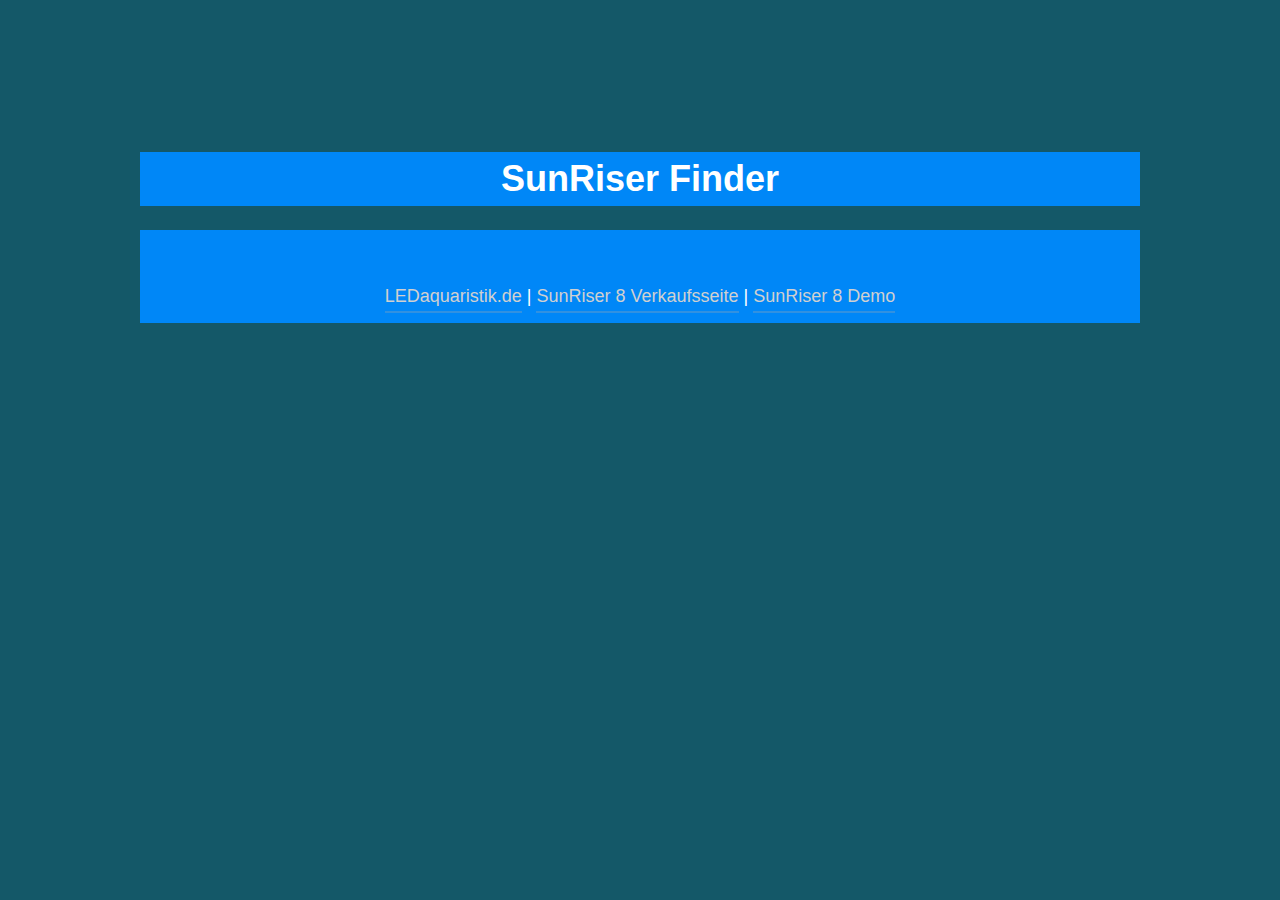
==== share/master/index.html @ dbe1506d "Interface updates for the next 0.880 release" ====
<!DOCTYPE html>
<html lang="de">
  <head>
    <title>SunRiser Finder</title>
    <meta charset="utf-8">
    <meta name="viewport" content="initial-scale=1.0, maximum-scale=1.0, user-scalable=no, width=device-width" />
    <link href="style.css" type="text/css" rel="stylesheet">
  </head>
  <body>
    <noscript>
      <div class="noscript-overlay">
        <section class="noscript-text">
          <h2>Bitte aktivieren Sie Javascript!</h2>
          <p>Dieses Interface nutzt Javascript um die M&ouml;glichkeiten eines modernen Web Interfaces auch voll ausnutzen zu k&ouml;nnen. Bitte aktivieren Sie JavaScript auf Ihrem Browser oder benutzen Sie einen anderen Browser, wie z.B. <a href="http://www.google.com/chrome/">Chrome</a> oder <a href="https://www.mozilla.org/de/firefox/new/">FireFox</a>.</p>
        </section>
      </div>
    </noscript>
    <h1 class="header">SunRiser Finder</h1>
    <div class="content">
      <h2 id="not_chrome" class="hideme">
        Achtung: Sie verwenden nicht den <a href="http://www.google.com/chrome/">Google Chrome Browser!</a><br>
        Beachten Sie bitte, dass der SunRiser 8 mit dem <a href="http://www.google.com/chrome/">Google Chrome Browser</a> entwickelt und optimiert wurde. Eine reibungslose und fehlerfreie Funktion kann nur unter <a href="http://www.google.com/chrome/">Google Chrome</a> gew&auml;hrleistet werden. Zwar sind auch andere Browser weitestgehend kompatibel - sollten Sie allerdings Probleme w&auml;hrend der Nutzung der Benutzeroberfl&auml;che haben - empfehlen wir einen Wechsel zu <a href="http://www.google.com/chrome/">Google Chrome</a>. <a href="http://www.google.com/chrome/">Google Chrome</a> ist f&uuml;r alle g&auml;ngigen Plattformen verf&uuml;gbar.
      </h2>
      <h2 id="not_found" class="hideme">Wir haben keinen SunRiser gefunden, der sich von Ihrer Internet Adresse gemeldet hat. Bitte achten Sie darauf diese Seite &uuml;ber die gleiche Internet Verbindung zu benutzen, wie die vom SunRiser selbst! &Uuml;berpr&uuml;fen Sie auch nochmal alle Kabel Verbindungen.<br>Falls diese in Ordnung sind und auch nach einer Minute kein SunRiser hier angezeigt wird, drücken Sie bitte kurz den Reset Knopf vorne am SunRiser und warten eine weitere Minute. Diese Seite wird sich alle 10 Sekunden neu laden, um zu pr&uuml;fen ob sich die Situation ge&auml;ndert hat.<hr>Dies ist kein Problem Ihres Web Browsers oder Ihres Computers.</h2>
      <h2 id="service_down" class="hideme">Der Service ist gerade nicht verf&uuml;gbar, bitte versuchen Sie es sp&auml;ter nochmal. (Dies k&ouml;nnte auch eine Fehlfunktion in Ihrem Browser sein, bitte benutzen Sie die neuste Version von <a href="http://www.google.com/chrome/">Chrome</a> oder <a href="https://www.mozilla.org/de/firefox/new/">FireFox</a>. Falls Sie auch nach 24 Stunden diese Meldung bekommen, melden Sie sich bitte beim <a href="http://www.ledaquaristik.de/epages/64355316.sf/de_DE/?ObjectPath=/Shops/64355316/Categories/ContactForm">Support</a>.)</h2>
      <h2 id="found"></h2>
      <h2 id="clear_list" class="hideme">Ihre SunRiser Finder Liste zur&uuml;cksetzen</h2>
    </div>
    <div class="footer">
      <a href="http://LEDaquaristik.de">LEDaquaristik.de</a> |
      <a href="http://www.ledaquaristik.de/SunRiser-8-Tagessimulation-und-Lichtsteuerung">SunRiser 8 Verkaufsseite</a> |
      <a href="http://srdemo.ledaquaristik.de/">SunRiser 8 Demo</a>
    </div>
    <script src="jquery-1.12.4.min.js" type="text/javascript"></script>
    <script src="moment-2.22.2.min.js" type="text/javascript"></script>
    <script src="moment-locale-de.js" type="text/javascript"></script>
    <script src="jquery-ajax-blob-arraybuffer.js" type="text/javascript"></script>
<script type="text/javascript">

var srf_done_cnt = 0;
var sr_finder;
var sr_firmwares;

function srf_error() {
  $('#service_down').show();
}

function srf_done() {
  srf_done_cnt = srf_done_cnt + 1;
  if (srf_done_cnt == 2) {
    if (typeof sr_finder === 'undefined' || typeof sr_firmwares === 'undefined') {
      srf_error();
    } else {
      var found_count = 0;
      var ip;
      $.each(sr_finder,function(mac,sr){
        var m = moment(sr.firmware_timestamp * 1000);
        m.utcOffset(0);
        var text = sr.hostname ? ( sr.hostname + ' [' + mac + ']' ) : mac;
        html = '<div class="sr_found"><a href="http://' + sr.ip + '/">' + text
          + '</a> [' + sr.firmware_filename + ' ' + m.format('LLL.ss') + ']'
          + ( sr.firmware_timestamp < sr_firmwares[0].timestamp
            ? '<div class="sr_outdated">Achtung, die Firmware von diesem SunRiser ist veraltet.</div>'
            : '' ) + '</div>';
        $('#found').append(html);
        found_count++;
        ip = sr.ip;
      });
      if (found_count > 0) {
        $('#clear_list').show();        
      }
      if (found_count == 0) {
        $('#not_found').show();
        setTimeout(function(){
          window.location.href = window.location.href;
        },10000);
      } else if (found_count == 1) {
        $('#found').append('<div>Nur einen SunRiser gefunden, Sie werden in 15 Sekunden dahin umgeleitet.<hr>Falls Sie einen Netzwerk Fehler erhalten, kommen Sie bitte auf diese Seite zur&uuml;ck, klicken Sie auf "Liste zur&uuml;cksetzen" und bet&auml;tigen den Reset Knopf vorne am Ger&auml;t</div>');
        setTimeout(function(){
          window.location.href = 'http://' + ip + '/';
        },15000);
      }
    }
  }
}

$(function(){

  if (!(/chrom(e|ium)/.test(navigator.userAgent.toLowerCase()))) {
    $('#not_chrome').removeClass('hideme');
  }

  $('#clear_list').click(function(){
    $.get("finder?clear=1",function(){
      window.location.href = window.location.href;
    }).error(function(){
      $('#clear_list').text('Fehler beim zuruecksetzen! Nochmal probieren?');
    });
  });

  moment.locale('de');

  $.getJSON("sunriser_firmware_images.json?" + (new Date().getTime()), function(firmwares) {
    sr_firmwares = firmwares;
    srf_done();
  }).error(function() { srf_error() });
  $.getJSON("finder?" + (new Date().getTime()), function(finder) {
    sr_finder = finder;
    srf_done();
  }).error(function() { srf_error() });

});

</script>
  </body>
</html>
---- share/master/style.css ----
body{
  background-color:#202731;
  text-align:center;
  font-size:18px;
  color:white;
  font-family:'Helvetica Neue', Helvetica, Arial, Verdana, sans-serif;
  padding: 10% 10px 0 10px;
  line-height: 3em;
  max-width: 1000px;
  margin: 0 auto;
  background:url("background.jpg") no-repeat fixed center center / 150% 150% #145868;
}

a {
  color: #d0d0d0;
  text-decoration: none;
  border-bottom: 2px solid rgba(166, 169, 173,0.3);
  padding-bottom: 5px;
}

.hideme {
  display:none
}

.picked {
  background-color: #ff8708;
  font-weight: bold;
  font-size: 18px;
  padding: 5px;
  margin: 5px;
}

.clickable {
  background-color: #238c1c;
  cursor: pointer;
  padding: 5px;
  margin: 5px;
}

.header {
  background-color: #0087F7;
}

.content {
  background-color: #0087F7;
  padding: 8px;
}

.footer {
  background-color: #0087F7;
}

#not_chrome {
  background-color: #ff0000;
  font-size:22px;
}
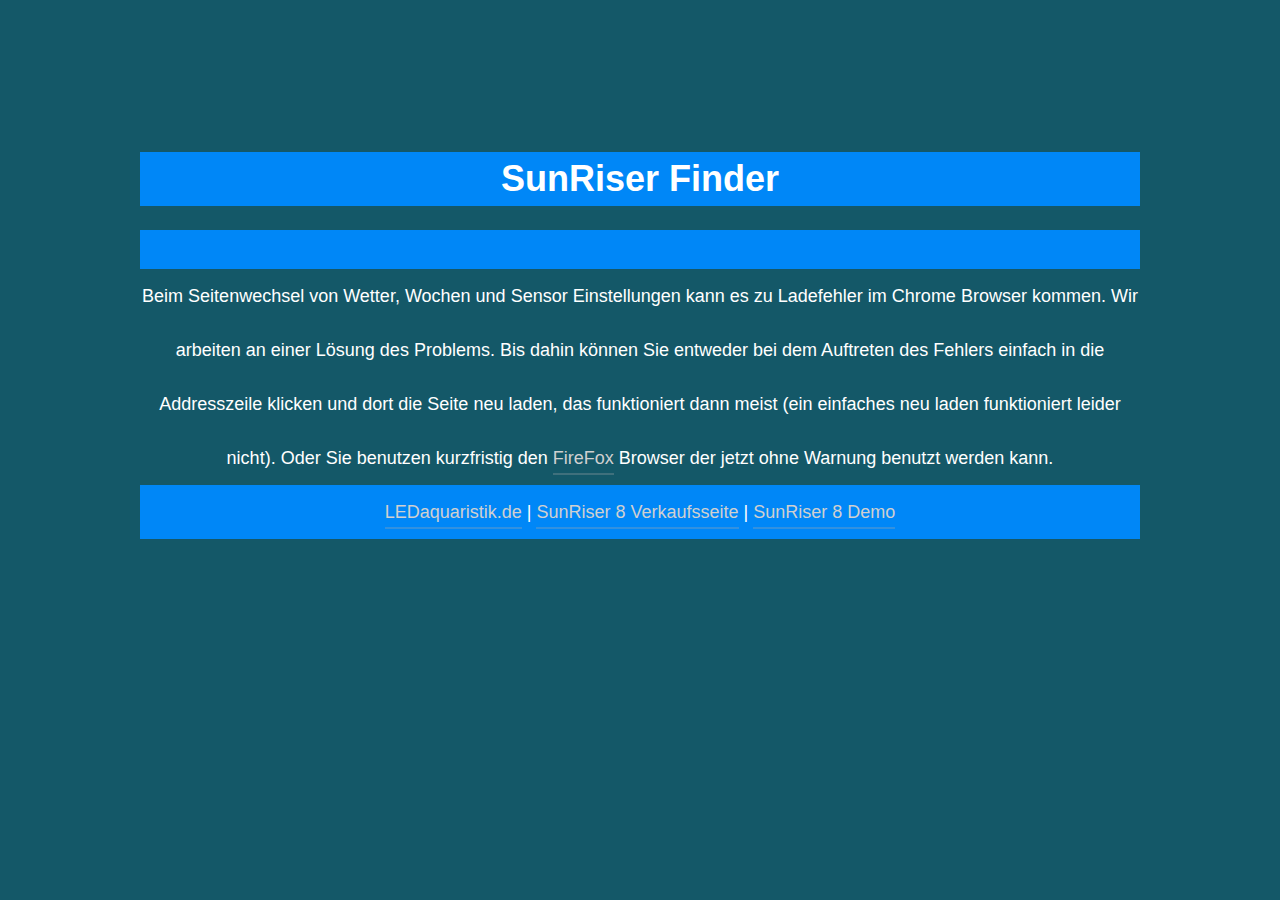
==== commit e2e02181: "Add warning about chrome problem on finder page, bugfix on sensor page, firmware page is not caching" ====
--- a/share/master/index.html
+++ b/share/master/index.html
@@ -5,6 +5,7 @@
     <meta charset="utf-8">
     <meta name="viewport" content="initial-scale=1.0, maximum-scale=1.0, user-scalable=no, width=device-width" />
     <link href="style.css" type="text/css" rel="stylesheet">
+    <link rel="canonical" href="http://sunriser.ledaquaristik.de/" />
   </head>
   <body>
     <noscript>
@@ -17,23 +18,24 @@
     </noscript>
     <h1 class="header">SunRiser Finder</h1>
     <div class="content">
-      <h2 id="not_chrome" class="hideme">
-        Achtung: Sie verwenden nicht den <a href="http://www.google.com/chrome/">Google Chrome Browser!</a><br>
-        Beachten Sie bitte, dass der SunRiser 8 mit dem <a href="http://www.google.com/chrome/">Google Chrome Browser</a> entwickelt und optimiert wurde. Eine reibungslose und fehlerfreie Funktion kann nur unter <a href="http://www.google.com/chrome/">Google Chrome</a> gew&auml;hrleistet werden. Zwar sind auch andere Browser weitestgehend kompatibel - sollten Sie allerdings Probleme w&auml;hrend der Nutzung der Benutzeroberfl&auml;che haben - empfehlen wir einen Wechsel zu <a href="http://www.google.com/chrome/">Google Chrome</a>. <a href="http://www.google.com/chrome/">Google Chrome</a> ist f&uuml;r alle g&auml;ngigen Plattformen verf&uuml;gbar.
-      </h2>
       <h2 id="not_found" class="hideme">Wir haben keinen SunRiser gefunden, der sich von Ihrer Internet Adresse gemeldet hat. Bitte achten Sie darauf diese Seite &uuml;ber die gleiche Internet Verbindung zu benutzen, wie die vom SunRiser selbst! &Uuml;berpr&uuml;fen Sie auch nochmal alle Kabel Verbindungen.<br>Falls diese in Ordnung sind und auch nach einer Minute kein SunRiser hier angezeigt wird, drücken Sie bitte kurz den Reset Knopf vorne am SunRiser und warten eine weitere Minute. Diese Seite wird sich alle 10 Sekunden neu laden, um zu pr&uuml;fen ob sich die Situation ge&auml;ndert hat.<hr>Dies ist kein Problem Ihres Web Browsers oder Ihres Computers.</h2>
-      <h2 id="service_down" class="hideme">Der Service ist gerade nicht verf&uuml;gbar, bitte versuchen Sie es sp&auml;ter nochmal. (Dies k&ouml;nnte auch eine Fehlfunktion in Ihrem Browser sein, bitte benutzen Sie die neuste Version von <a href="http://www.google.com/chrome/">Chrome</a> oder <a href="https://www.mozilla.org/de/firefox/new/">FireFox</a>. Falls Sie auch nach 24 Stunden diese Meldung bekommen, melden Sie sich bitte beim <a href="http://www.ledaquaristik.de/epages/64355316.sf/de_DE/?ObjectPath=/Shops/64355316/Categories/ContactForm">Support</a>.)</h2>
+      <h2 id="service_down" class="hideme">Der Service ist gerade nicht verf&uuml;gbar, bitte versuchen Sie es sp&auml;ter nochmal. (Dies k&ouml;nnte auch eine Fehlfunktion in Ihrem Browser sein, bitte benutzen Sie die neuste Version von <a href="https://www.google.com/chrome/">Chrome</a> oder <a href="https://www.mozilla.org/de/firefox/new/">FireFox</a>. Falls Sie auch nach 24 Stunden diese Meldung bekommen, melden Sie sich bitte beim <a href="https://www.ledaquaristik.de/epages/64355316.sf/de_DE/?ObjectPath=/Shops/64355316/Categories/ContactForm">Support</a>.)</h2>
       <h2 id="found"></h2>
       <h2 id="clear_list" class="hideme">Ihre SunRiser Finder Liste zur&uuml;cksetzen</h2>
     </div>
+    <div class="warnarea">
+      Beim Seitenwechsel von Wetter, Wochen und Sensor Einstellungen kann es zu Ladefehler im Chrome Browser kommen. Wir arbeiten an einer L&ouml;sung des Problems. Bis dahin k&ouml;nnen Sie entweder bei dem Auftreten des Fehlers einfach in die Addresszeile klicken und dort die Seite neu laden, das funktioniert dann meist (ein einfaches neu laden funktioniert leider nicht). Oder Sie benutzen kurzfristig den <a href="https://www.mozilla.org/de/firefox/new/">FireFox</a> Browser der jetzt ohne Warnung benutzt werden kann.
+    </div>
     <div class="footer">
-      <a href="http://LEDaquaristik.de">LEDaquaristik.de</a> |
-      <a href="http://www.ledaquaristik.de/SunRiser-8-Tagessimulation-und-Lichtsteuerung">SunRiser 8 Verkaufsseite</a> |
+      <a href="https://LEDaquaristik.de">LEDaquaristik.de</a> |
+      <a href="https://www.ledaquaristik.de/SunRiser-8-Tagessimulation-und-Lichtsteuerung">SunRiser 8 Verkaufsseite</a> |
       <a href="http://srdemo.ledaquaristik.de/">SunRiser 8 Demo</a>
     </div>
     <script src="jquery-1.12.4.min.js" type="text/javascript"></script>
     <script src="moment-2.22.2.min.js" type="text/javascript"></script>
     <script src="moment-locale-de.js" type="text/javascript"></script>
+    <script src="msgpack-0.1.26.min.js" type="text/javascript"></script>
+    <script src="jquery.ajax-retry.min.js" type="text/javascript"></script>
     <script src="jquery-ajax-blob-arraybuffer.js" type="text/javascript"></script>
 <script type="text/javascript">
 
@@ -57,17 +59,39 @@
         var m = moment(sr.firmware_timestamp * 1000);
         m.utcOffset(0);
         var text = sr.hostname ? ( sr.hostname + ' [' + mac + ']' ) : mac;
-        html = '<div class="sr_found"><a href="http://' + sr.ip + '/">' + text
-          + '</a> [' + sr.firmware_filename + ' ' + m.format('LLL.ss') + ']'
+        var found = $('<div class="sr_found"><a href="http://' + sr.ip + '/">' + text
+          + '</a> ' + sr.ip + ' [' + sr.firmware_filename + '] '
           + ( sr.firmware_timestamp < sr_firmwares[0].timestamp
-            ? '<div class="sr_outdated">Achtung, die Firmware von diesem SunRiser ist veraltet.</div>'
-            : '' ) + '</div>';
-        $('#found').append(html);
+            ? '<span class="sr_outdated">Firmware veraltet.</span>'
+            : '' ) + '</div>');
+        var state = $('<span class="sr_stats" style="font-size:small;display:block"><img src="ajaxload.gif"></span>');
+        sr_request_mpack('GET','http://' + sr.ip + '/state',undefined,function(values){
+          console.log(values);
+          state.html(
+            '#1: ' + values['pwms'][1] +
+            ' #2: ' + values['pwms'][2] +
+            ' #3: ' + values['pwms'][3] +
+            ' #4: ' + values['pwms'][4] +
+            ' #5: ' + values['pwms'][5] +
+            ' #6: ' + values['pwms'][6] +
+            ' #7: ' + values['pwms'][7] +
+            ' #8: ' + values['pwms'][8] +
+            ' U: ' + values['uptime'] +
+            ' E: ' + values['errsize'] +
+            ' L: ' + values['logsize'] +
+            ' S: ' + values['service_mode'] +
+            ' T: ' + values['timewarp']
+          );
+        },function(){
+          state.html('Fehler: Status kann nicht abgerufen werden!');
+        });
+        found.append(state);
+        $('#found').append(found);
         found_count++;
         ip = sr.ip;
       });
       if (found_count > 0) {
-        $('#clear_list').show();        
+        $('#clear_list').show();
       }
       if (found_count == 0) {
         $('#not_found').show();
@@ -111,6 +135,49 @@
 
 });
 
+
+function sr_request_mpack(method,url,data,success,fail) {
+  if (method == 'PUT' && url == '/' && sr_config && sr_config.factory_version) {
+    data['save_version'] = sr_config.factory_version;
+  }
+  var mpack = msgpack.encode(data);
+  var bytesarray = new Uint8Array(mpack.length);
+  for (var i = 0; i < mpack.length; i++) {
+    bytesarray[i] = mpack[i];
+  }
+  var call_options = {};
+  call_options = {
+    type: method,
+    url: url,
+    contentType: 'application/x-msgpack',
+    dataType: 'arraybuffer',
+    processData: false,
+    cache: false,
+    timeout: 10000,
+    beforeSend: function(xhr,settings) {},
+    complete: function(xhr,status) {},
+    error: function(xhr,status,error) {
+      if (fail) {
+        fail.call(this,xhr,status,error);
+      }
+    },
+    success: function(result,status,xhr) {
+      if (xhr.getResponseHeader('content-type') == 'application/x-msgpack') {
+        var bytearray = new Uint8Array(result);
+        result = msgpack.decode(bytearray);
+      };
+      if (success) {
+        success.call(this,result,status,xhr);
+      }
+    },
+  };
+  if (typeof data !== 'undefined') {
+    call_options.data = bytesarray;
+  }
+  $.ajax(call_options).retry({ times: 4 }).fail(function(){});
+}
+
+
 </script>
   </body>
 </html>
--- a/share/master/style.css
+++ b/share/master/style.css
@@ -1,9 +1,9 @@
-body{
-  background-color:#202731;
-  text-align:center;
-  font-size:18px;
-  color:white;
-  font-family:'Helvetica Neue', Helvetica, Arial, Verdana, sans-serif;
+body {
+  background-color: #202731;
+  text-align: center;
+  font-size: 18px;
+  color: white;
+  font-family: 'Helvetica Neue', Helvetica, Arial, Verdana, sans-serif;
   padding: 10% 10px 0 10px;
   line-height: 3em;
   max-width: 1000px;
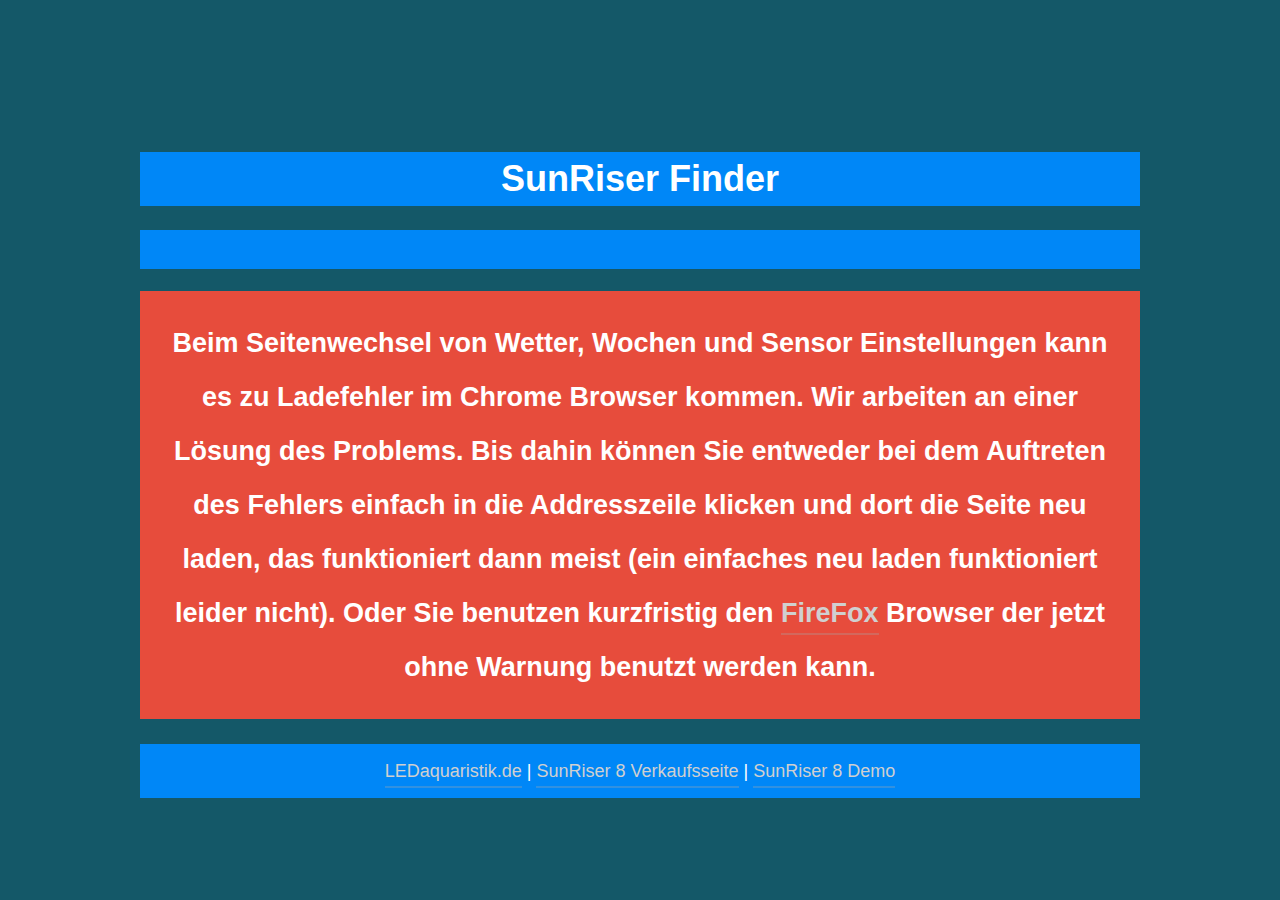
==== commit d5902265: "Correction on master html and style" ====
--- a/share/master/index.html
+++ b/share/master/index.html
@@ -23,9 +23,9 @@
       <h2 id="found"></h2>
       <h2 id="clear_list" class="hideme">Ihre SunRiser Finder Liste zur&uuml;cksetzen</h2>
     </div>
-    <div class="warnarea">
+    <h2 class="warnarea">
       Beim Seitenwechsel von Wetter, Wochen und Sensor Einstellungen kann es zu Ladefehler im Chrome Browser kommen. Wir arbeiten an einer L&ouml;sung des Problems. Bis dahin k&ouml;nnen Sie entweder bei dem Auftreten des Fehlers einfach in die Addresszeile klicken und dort die Seite neu laden, das funktioniert dann meist (ein einfaches neu laden funktioniert leider nicht). Oder Sie benutzen kurzfristig den <a href="https://www.mozilla.org/de/firefox/new/">FireFox</a> Browser der jetzt ohne Warnung benutzt werden kann.
-    </div>
+    </h2>
     <div class="footer">
       <a href="https://LEDaquaristik.de">LEDaquaristik.de</a> |
       <a href="https://www.ledaquaristik.de/SunRiser-8-Tagessimulation-und-Lichtsteuerung">SunRiser 8 Verkaufsseite</a> |
--- a/share/master/style.css
+++ b/share/master/style.css
@@ -9,6 +9,16 @@
   max-width: 1000px;
   margin: 0 auto;
   background:url("background.jpg") no-repeat fixed center center / 150% 150% #145868;
+}
+
+.warnarea{
+  position:relative;
+  background-color:#E74C3C;
+  padding:25px;
+  color:#FFFFFF;
+  margin-bottom:25px;
+  transition-duration:0.2s;
+  overflow:hidden;
 }
 
 a {
